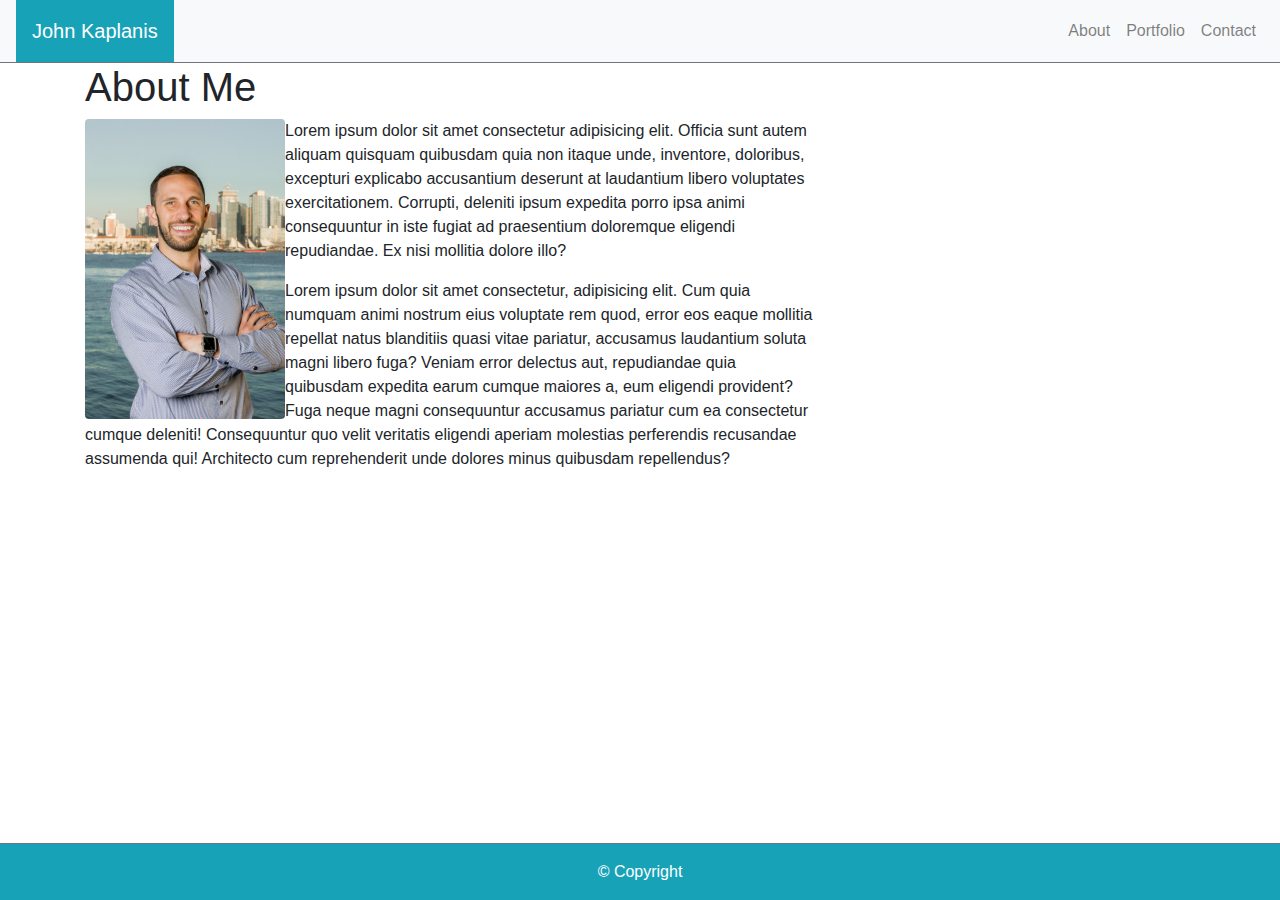
==== index.html @ fd573779 "Created container for About Me content, added responsive float left to achieve text wrapping and ite" ====
<!doctype html>
<html lang="en" class="h-100">

<head>
  <!-- Required meta tags -->
  <meta charset="utf-8">
  <meta name="viewport" content="width=device-width, initial-scale=1, shrink-to-fit=no">

  <!-- Bootstrap CSS -->
  <link rel="stylesheet" href="https://stackpath.bootstrapcdn.com/bootstrap/4.4.1/css/bootstrap.min.css"
    integrity="sha384-Vkoo8x4CGsO3+Hhxv8T/Q5PaXtkKtu6ug5TOeNV6gBiFeWPGFN9MuhOf23Q9Ifjh" crossorigin="anonymous">
  <link rel="stylesheet" href="style.css">
  <title>About Me</title>
</head>

<body class="d-flex flex-column h-100">
  <!-- Navbar header -->
  <nav class="navbar-expand navbar-light bg-light border-bottom border-secondary">
    <div class="container mw-100">
      <div class="row">
        <div class="col-sm  my-auto d-flex justify-content-center justify-content-sm-start">
          <span class="navbar-brand bg-info text-white h1 p-3 my-auto mx-0 ml-sm-3">John Kaplanis</span>
        </div>
        <div class="col-sm my-auto d-flex justify-content-center justify-content-sm-end">
          <div class="navbar-nav mx-0 mr-sm-3">
            <a class="nav-item nav-link" href="#">About <span class="sr-only">(current)</span></a>
            <a class="nav-item nav-link" href="#">Portfolio</a>
            <a class="nav-item nav-link" href="#">Contact</a>
          </div>
        </div>
      </div>
    </div>
  </nav>
  <!-- About Me container with profile image and text content -->
  <main class="container mw-sm-60">
    <h1>About Me</h1>
    <div class="row">
      <div class="col-8">
        <img src="./assets/Profile photo.jpeg" alt="John Kaplanis" class="rounded float-sm-left" width= "200">
     
        <p>Lorem ipsum dolor sit amet consectetur adipisicing elit. Officia sunt autem aliquam quisquam quibusdam quia
          non itaque unde, inventore, doloribus, excepturi explicabo accusantium deserunt at laudantium libero
          voluptates exercitationem. Corrupti, deleniti ipsum expedita porro ipsa animi consequuntur in iste fugiat ad
          praesentium doloremque eligendi repudiandae. Ex nisi mollitia dolore illo?</p>
        <p>Lorem ipsum dolor sit amet consectetur, adipisicing elit. Cum quia numquam animi nostrum eius voluptate rem
          quod, error eos eaque mollitia repellat natus blanditiis quasi vitae pariatur, accusamus laudantium soluta
          magni libero fuga? Veniam error delectus aut, repudiandae quia quibusdam expedita earum cumque maiores a, eum
          eligendi provident? Fuga neque magni consequuntur accusamus pariatur cum ea consectetur cumque deleniti!
          Consequuntur quo velit veritatis eligendi aperiam molestias perferendis recusandae assumenda qui! Architecto
          cum reprehenderit unde dolores minus quibusdam repellendus? </p>
      </div>
    </div>
  </main>

  <!-- Sticky footer -->
  <footer class="footer mt-auto py-3 bg-info border-top border-secondary">
    <span class="text-white d-flex justify-content-center">&copy; Copyright</span>
  </footer>
</body>

</html>
---- style.css ----
/* styling for body */


.navbar {
    background-color: #47A19B;
}

/* styling for my about me card */
.col {
    width:100%;
}

.card {
    max-width:500px;
    margin-top: 20px;

}

.card-img {
    max-width: 100px;
    margin-right: 10px;
    float: left;
}

/* styling for footer */

footer {
    background-color: gray;
}

@media screen and (max-width: 768px) {
    .card, .card-body, .card-img {  
        max-width: 100%;
    }

    .card-img{
        max-width: 200px;
    }
}


@media screen and (max-width: 576px) {
    .card, .card-body {  
        max-width: 100%;
        margin: 0 auto;
        float: none;
    }

    .card-img {
        float: none;
        margin: 0 auto;
        max-width: 100%;
    }
}
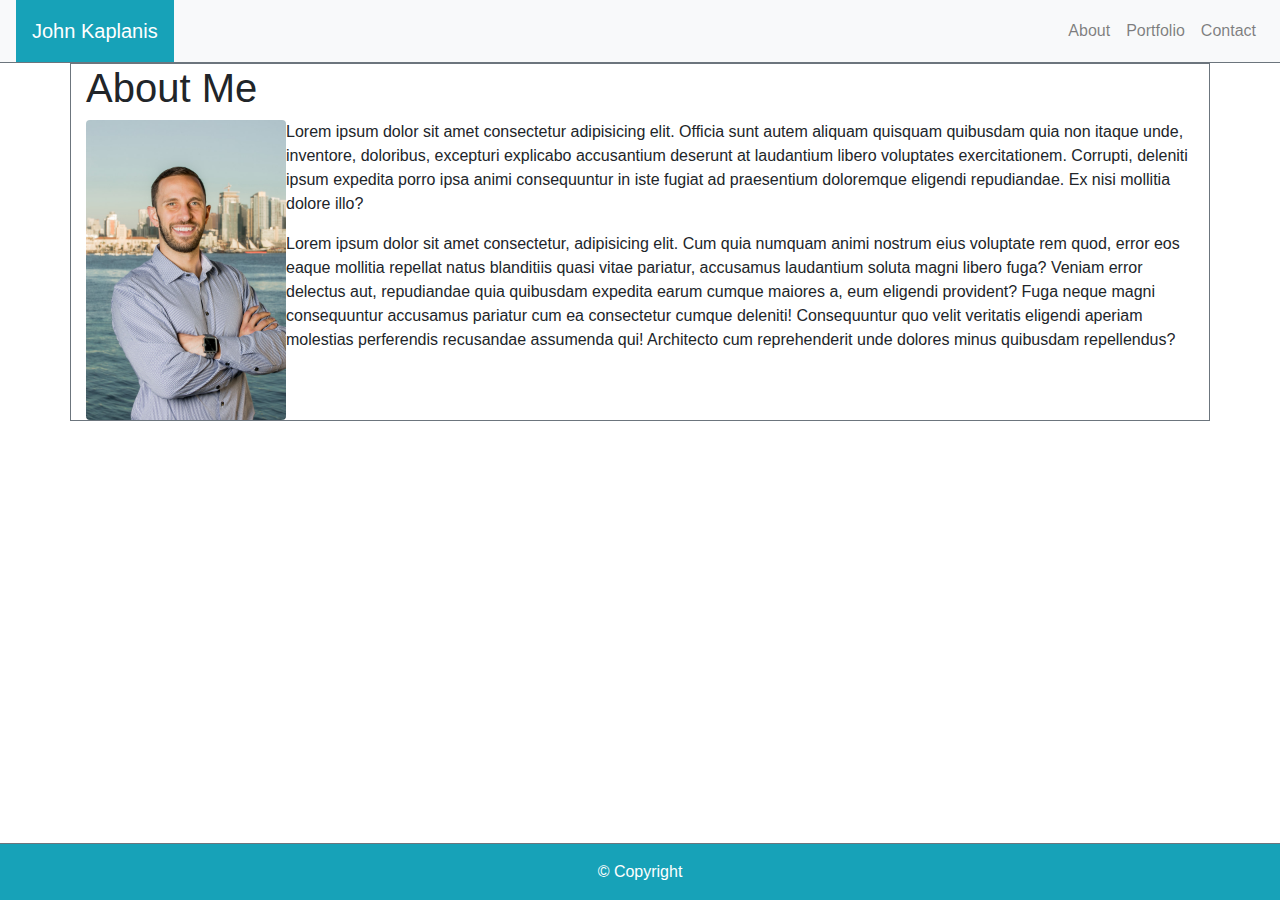
==== commit 7c24dc24: "Center About Me image when container xs" ====
--- a/index.html
+++ b/index.html
@@ -32,12 +32,13 @@
     </div>
   </nav>
   <!-- About Me container with profile image and text content -->
-  <main class="container mw-sm-60">
+  <main class="container border border-secondary">
     <h1>About Me</h1>
     <div class="row">
-      <div class="col-8">
+      <div class="col">
+        <div class="text-center">
         <img src="./assets/Profile photo.jpeg" alt="John Kaplanis" class="rounded float-sm-left" width= "200">
-     
+      </div>
         <p>Lorem ipsum dolor sit amet consectetur adipisicing elit. Officia sunt autem aliquam quisquam quibusdam quia
           non itaque unde, inventore, doloribus, excepturi explicabo accusantium deserunt at laudantium libero
           voluptates exercitationem. Corrupti, deleniti ipsum expedita porro ipsa animi consequuntur in iste fugiat ad
--- a/style.css
+++ b/style.css
@@ -1,55 +1,5 @@
-
-/* styling for body */
-
-
-.navbar {
-    background-color: #47A19B;
-}
-
-/* styling for my about me card */
-.col {
-    width:100%;
-}
-
-.card {
-    max-width:500px;
-    margin-top: 20px;
-
-}
-
-.card-img {
-    max-width: 100px;
-    margin-right: 10px;
-    float: left;
-}
-
-/* styling for footer */
-
-footer {
-    background-color: gray;
-}
-
-@media screen and (max-width: 768px) {
-    .card, .card-body, .card-img {  
-        max-width: 100%;
-    }
-
-    .card-img{
-        max-width: 200px;
-    }
-}
-
-
-@media screen and (max-width: 576px) {
-    .card, .card-body {  
-        max-width: 100%;
-        margin: 0 auto;
-        float: none;
-    }
-
-    .card-img {
-        float: none;
-        margin: 0 auto;
-        max-width: 100%;
-    }
-}+/* Repeating background pattern downloaded from toptal.com */
+body {
+    background: url(./assets/repeated-square.png);
+    background-repeat: repeat;
+  }
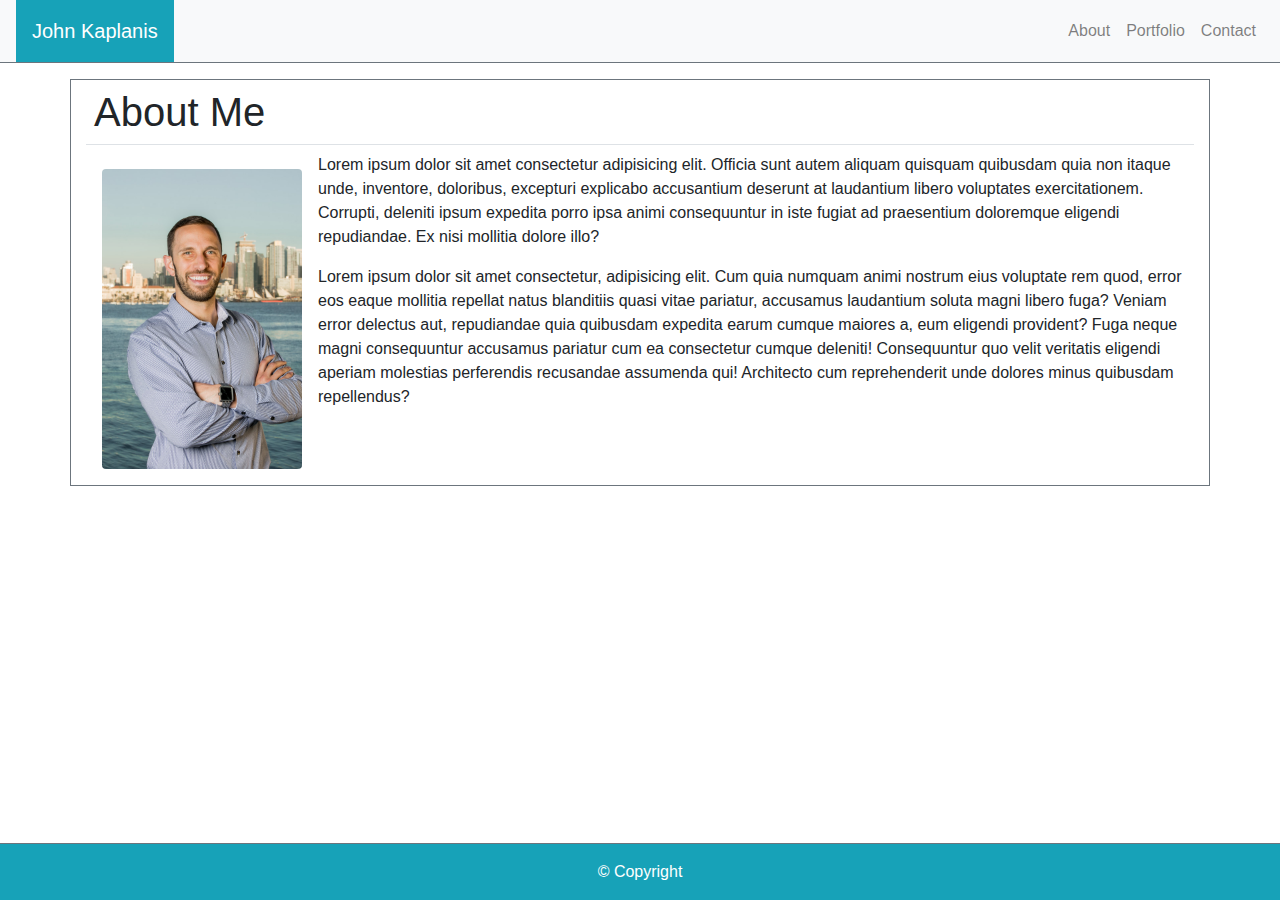
==== commit 00e45183: "Added padding to div wrapper enclosing Main. Added padding to contents in Main." ====
--- a/index.html
+++ b/index.html
@@ -32,26 +32,29 @@
     </div>
   </nav>
   <!-- About Me container with profile image and text content -->
-  <main class="container border border-secondary">
-    <h1>About Me</h1>
-    <div class="row">
-      <div class="col">
-        <div class="text-center">
-        <img src="./assets/Profile photo.jpeg" alt="John Kaplanis" class="rounded float-sm-left" width= "200">
+  <div class="p-3">
+    <main class="container border border-secondary bg-white">
+      <h1 class="p-2 border-bottom">About Me</h1>
+      <div class="row">
+        <div class="col">
+          <div class="text-center">
+            <img src="./assets/profile-photo.jpeg" alt="John Kaplanis" class="rounded float-sm-left m-3" width="200">
+          </div>
+          <p>Lorem ipsum dolor sit amet consectetur adipisicing elit. Officia sunt autem aliquam quisquam quibusdam quia
+            non itaque unde, inventore, doloribus, excepturi explicabo accusantium deserunt at laudantium libero
+            voluptates exercitationem. Corrupti, deleniti ipsum expedita porro ipsa animi consequuntur in iste fugiat ad
+            praesentium doloremque eligendi repudiandae. Ex nisi mollitia dolore illo?</p>
+          <p>Lorem ipsum dolor sit amet consectetur, adipisicing elit. Cum quia numquam animi nostrum eius voluptate rem
+            quod, error eos eaque mollitia repellat natus blanditiis quasi vitae pariatur, accusamus laudantium soluta
+            magni libero fuga? Veniam error delectus aut, repudiandae quia quibusdam expedita earum cumque maiores a,
+            eum
+            eligendi provident? Fuga neque magni consequuntur accusamus pariatur cum ea consectetur cumque deleniti!
+            Consequuntur quo velit veritatis eligendi aperiam molestias perferendis recusandae assumenda qui! Architecto
+            cum reprehenderit unde dolores minus quibusdam repellendus? </p>
+        </div>
       </div>
-        <p>Lorem ipsum dolor sit amet consectetur adipisicing elit. Officia sunt autem aliquam quisquam quibusdam quia
-          non itaque unde, inventore, doloribus, excepturi explicabo accusantium deserunt at laudantium libero
-          voluptates exercitationem. Corrupti, deleniti ipsum expedita porro ipsa animi consequuntur in iste fugiat ad
-          praesentium doloremque eligendi repudiandae. Ex nisi mollitia dolore illo?</p>
-        <p>Lorem ipsum dolor sit amet consectetur, adipisicing elit. Cum quia numquam animi nostrum eius voluptate rem
-          quod, error eos eaque mollitia repellat natus blanditiis quasi vitae pariatur, accusamus laudantium soluta
-          magni libero fuga? Veniam error delectus aut, repudiandae quia quibusdam expedita earum cumque maiores a, eum
-          eligendi provident? Fuga neque magni consequuntur accusamus pariatur cum ea consectetur cumque deleniti!
-          Consequuntur quo velit veritatis eligendi aperiam molestias perferendis recusandae assumenda qui! Architecto
-          cum reprehenderit unde dolores minus quibusdam repellendus? </p>
-      </div>
-    </div>
-  </main>
+    </main>
+  </div>
 
   <!-- Sticky footer -->
   <footer class="footer mt-auto py-3 bg-info border-top border-secondary">
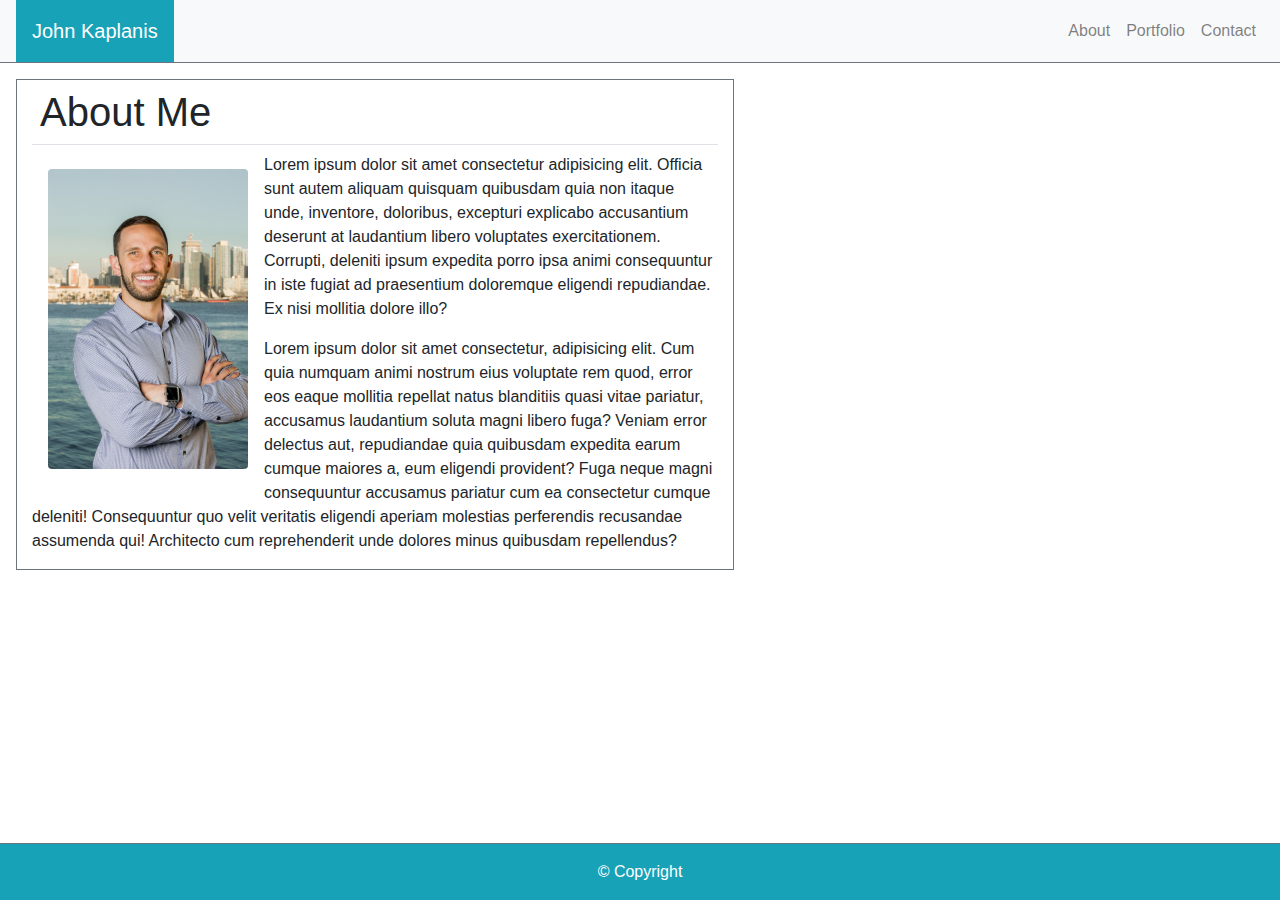
==== commit 7d75ea92: "set a max width on the main container in order to left align when md or larger." ====
--- a/index.html
+++ b/index.html
@@ -32,7 +32,7 @@
     </div>
   </nav>
   <!-- About Me container with profile image and text content -->
-  <div class="p-3">
+  <div class="p-3" style="max-width: 750px;">
     <main class="container border border-secondary bg-white">
       <h1 class="p-2 border-bottom">About Me</h1>
       <div class="row">
@@ -61,5 +61,5 @@
     <span class="text-white d-flex justify-content-center">&copy; Copyright</span>
   </footer>
 </body>
-
+ 
 </html>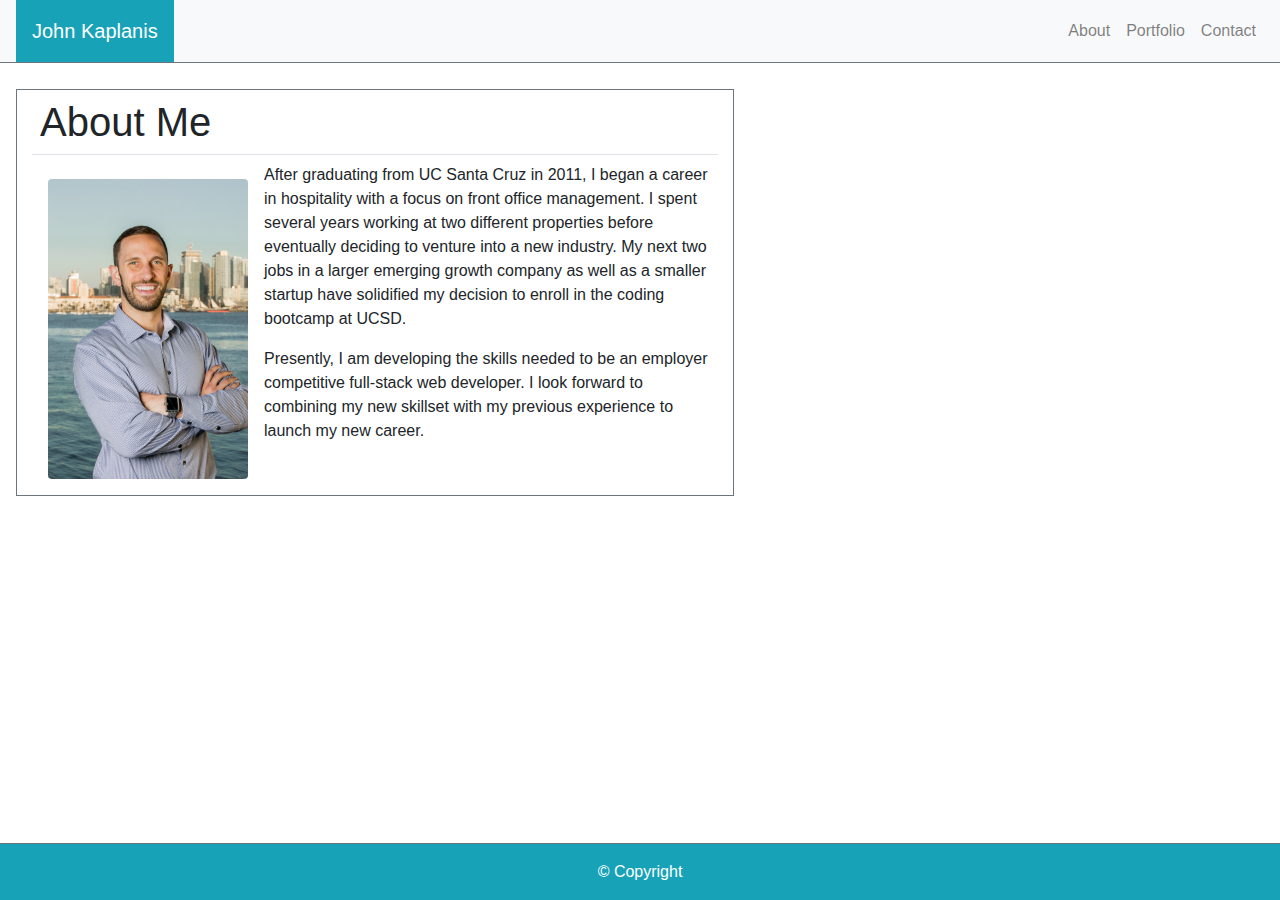
==== commit 7beab1c4: "Corrected responsiveness issues portfolio page was having on large screens. Added titles and images " ====
--- a/index.html
+++ b/index.html
@@ -40,17 +40,13 @@
           <div class="text-center">
             <img src="./assets/profile-photo.jpeg" alt="John Kaplanis" class="rounded float-sm-left m-3" width="200">
           </div>
-          <p>Lorem ipsum dolor sit amet consectetur adipisicing elit. Officia sunt autem aliquam quisquam quibusdam quia
-            non itaque unde, inventore, doloribus, excepturi explicabo accusantium deserunt at laudantium libero
-            voluptates exercitationem. Corrupti, deleniti ipsum expedita porro ipsa animi consequuntur in iste fugiat ad
-            praesentium doloremque eligendi repudiandae. Ex nisi mollitia dolore illo?</p>
-          <p>Lorem ipsum dolor sit amet consectetur, adipisicing elit. Cum quia numquam animi nostrum eius voluptate rem
-            quod, error eos eaque mollitia repellat natus blanditiis quasi vitae pariatur, accusamus laudantium soluta
-            magni libero fuga? Veniam error delectus aut, repudiandae quia quibusdam expedita earum cumque maiores a,
-            eum
-            eligendi provident? Fuga neque magni consequuntur accusamus pariatur cum ea consectetur cumque deleniti!
-            Consequuntur quo velit veritatis eligendi aperiam molestias perferendis recusandae assumenda qui! Architecto
-            cum reprehenderit unde dolores minus quibusdam repellendus? </p>
+          <p>After graduating from UC Santa Cruz in 2011, I began a career in hospitality with a focus on front office
+            management. I spent several years working at two different properties before eventually deciding to venture
+            into a new industry. My next two jobs in a larger emerging growth company as well as a smaller startup have
+            solidified my decision to enroll in the coding bootcamp at UCSD.
+          </p>
+          <p>Presently, I am developing the skills needed to be an employer competitive full-stack web developer. I look
+            forward to combining my new skillset with my previous experience to launch my new career.</p>
         </div>
       </div>
     </main>
@@ -61,5 +57,5 @@
     <span class="text-white d-flex justify-content-center">&copy; Copyright</span>
   </footer>
 </body>
- 
+
 </html>--- a/style.css
+++ b/style.css
@@ -3,3 +3,11 @@
     background: url(./assets/repeated-square.png);
     background-repeat: repeat;
   }
+
+  #img-overlay {
+    top: 70%;
+  }
+
+  main {
+    margin: 10px;
+  }
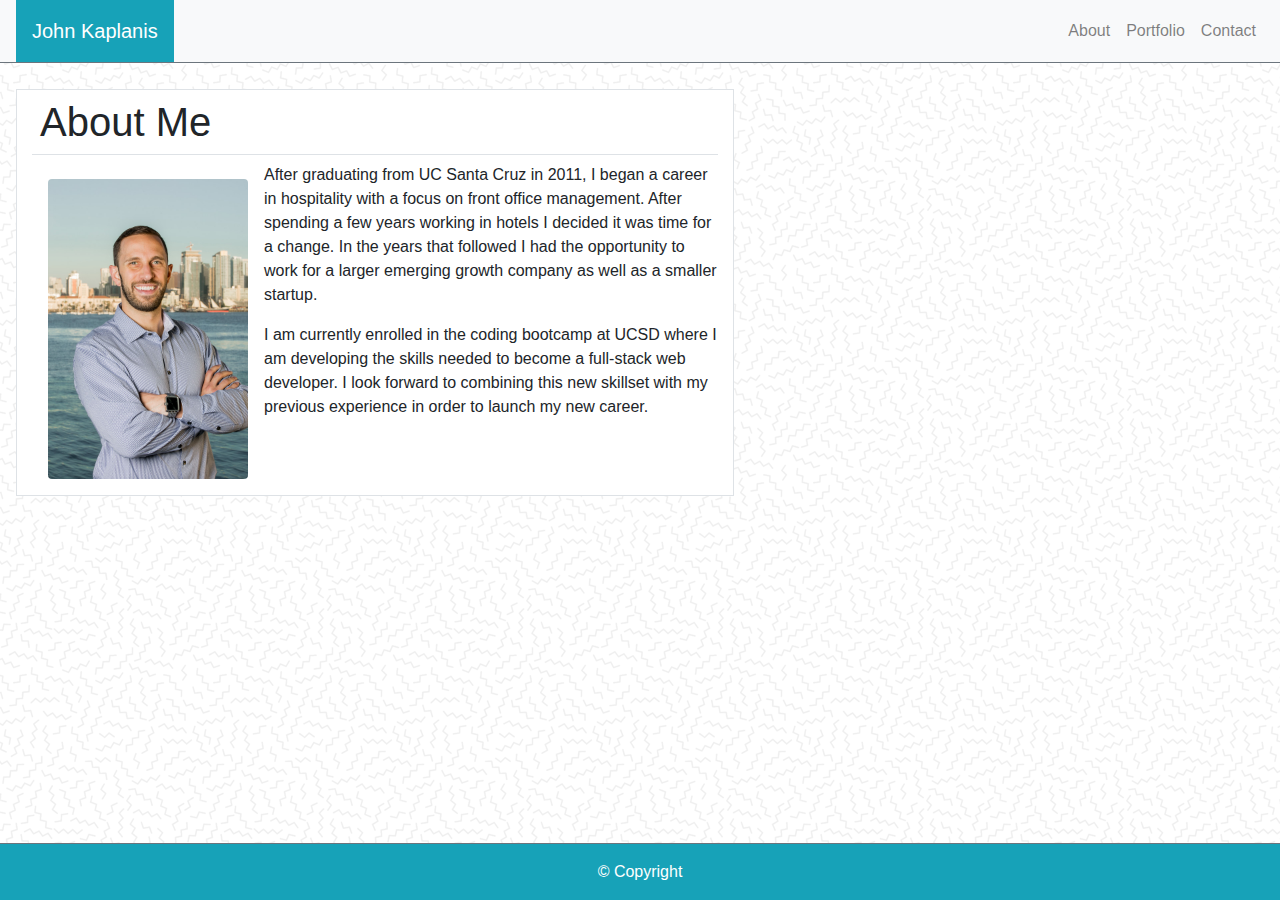
==== commit 7cd25c9a: "Updated ReadMe, added additional comments." ====
--- a/index.html
+++ b/index.html
@@ -13,19 +13,24 @@
   <title>About Me</title>
 </head>
 
+<!-- flex and h-100 needed for sticky footer to work (see h-100 in first html tag at the top of the page as well) -->
 <body class="d-flex flex-column h-100">
   <!-- Navbar header -->
   <nav class="navbar-expand navbar-light bg-light border-bottom border-secondary">
     <div class="container mw-100">
       <div class="row">
+        <!-- column takes its own row and content is centered until sm is reached, then it is justified left -->
         <div class="col-sm  my-auto d-flex justify-content-center justify-content-sm-start">
+          <!-- header has no marging until sm is reached, then it has margin left of 3 -->
           <span class="navbar-brand bg-info text-white h1 p-3 my-auto mx-0 ml-sm-3">John Kaplanis</span>
         </div>
+        <!-- column takes its own row and content is centered until sm is reached, then it is justified right -->
         <div class="col-sm my-auto d-flex justify-content-center justify-content-sm-end">
+          <!-- header has no margin until sm is reached, then it has margin right of 3 -->
           <div class="navbar-nav mx-0 mr-sm-3">
-            <a class="nav-item nav-link" href="#">About <span class="sr-only">(current)</span></a>
-            <a class="nav-item nav-link" href="#">Portfolio</a>
-            <a class="nav-item nav-link" href="#">Contact</a>
+            <a class="nav-item nav-link" href="./index.html">About <span class="sr-only">(current)</span></a>
+            <a class="nav-item nav-link" href="./portfolio.html">Portfolio</a>
+            <a class="nav-item nav-link" href="./contact.html">Contact</a>
           </div>
         </div>
       </div>
@@ -33,7 +38,7 @@
   </nav>
   <!-- About Me container with profile image and text content -->
   <div class="p-3" style="max-width: 750px;">
-    <main class="container border border-secondary bg-white">
+    <main class="container border bg-white">
       <h1 class="p-2 border-bottom">About Me</h1>
       <div class="row">
         <div class="col">
@@ -41,18 +46,19 @@
             <img src="./assets/profile-photo.jpeg" alt="John Kaplanis" class="rounded float-sm-left m-3" width="200">
           </div>
           <p>After graduating from UC Santa Cruz in 2011, I began a career in hospitality with a focus on front office
-            management. I spent several years working at two different properties before eventually deciding to venture
-            into a new industry. My next two jobs in a larger emerging growth company as well as a smaller startup have
-            solidified my decision to enroll in the coding bootcamp at UCSD.
+            management. After spending a few years working in hotels I decided it was time for a change. In the years
+            that followed I had the opportunity to work for a larger emerging growth company as well as a smaller
+            startup.
           </p>
-          <p>Presently, I am developing the skills needed to be an employer competitive full-stack web developer. I look
-            forward to combining my new skillset with my previous experience to launch my new career.</p>
+          <p>I am currently enrolled in the coding bootcamp at UCSD where I am developing the skills needed to become a
+            full-stack web developer. I look forward to combining this new skillset with my previous experience in order
+            to launch my new career.</p>
         </div>
       </div>
     </main>
   </div>
 
-  <!-- Sticky footer -->
+  <!-- Sticky footer with centered content-->
   <footer class="footer mt-auto py-3 bg-info border-top border-secondary">
     <span class="text-white d-flex justify-content-center">&copy; Copyright</span>
   </footer>
--- a/style.css
+++ b/style.css
@@ -1,13 +1,14 @@
 /* Repeating background pattern downloaded from toptal.com */
 body {
-    background: url(./assets/repeated-square.png);
+    background: url(./assets/memphis-mini.png);
     background-repeat: repeat;
   }
-
+/* image overlay allows the titles to cover the image, this css 
+is to move the H1 toward the bottom */
   #img-overlay {
     top: 70%;
   }
-
+/* add margin of 10px to the main wrapper */
   main {
     margin: 10px;
   }
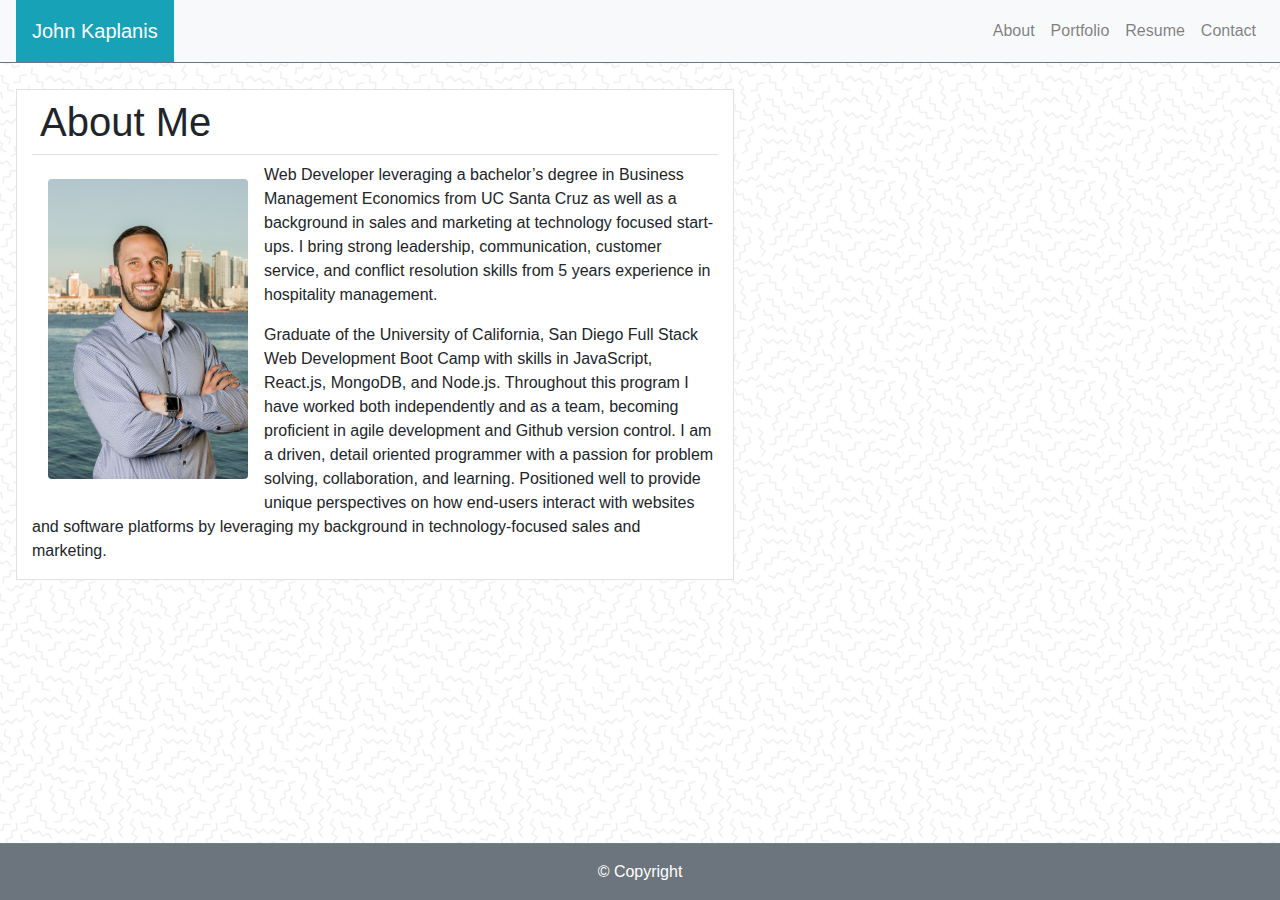
==== commit c4325794: "Merge pull request #2 from jkaplanis/resume" ====
--- a/index.html
+++ b/index.html
@@ -1,67 +1,108 @@
-<!doctype html>
+<!DOCTYPE html>
 <html lang="en" class="h-100">
+  <head>
+    <!-- Required meta tags -->
+    <meta charset="utf-8" />
+    <meta
+      name="viewport"
+      content="width=device-width, initial-scale=1, shrink-to-fit=no"
+    />
 
-<head>
-  <!-- Required meta tags -->
-  <meta charset="utf-8">
-  <meta name="viewport" content="width=device-width, initial-scale=1, shrink-to-fit=no">
+    <!-- Bootstrap CSS -->
+    <link
+      rel="stylesheet"
+      href="https://stackpath.bootstrapcdn.com/bootstrap/4.4.1/css/bootstrap.min.css"
+      integrity="sha384-Vkoo8x4CGsO3+Hhxv8T/Q5PaXtkKtu6ug5TOeNV6gBiFeWPGFN9MuhOf23Q9Ifjh"
+      crossorigin="anonymous"
+    />
+    <link rel="stylesheet" href="style.css" />
+    <title>About Me</title>
+  </head>
 
-  <!-- Bootstrap CSS -->
-  <link rel="stylesheet" href="https://stackpath.bootstrapcdn.com/bootstrap/4.4.1/css/bootstrap.min.css"
-    integrity="sha384-Vkoo8x4CGsO3+Hhxv8T/Q5PaXtkKtu6ug5TOeNV6gBiFeWPGFN9MuhOf23Q9Ifjh" crossorigin="anonymous">
-  <link rel="stylesheet" href="style.css">
-  <title>About Me</title>
-</head>
-
-<!-- flex and h-100 needed for sticky footer to work (see h-100 in first html tag at the top of the page as well) -->
-<body class="d-flex flex-column h-100">
-  <!-- Navbar header -->
-  <nav class="navbar-expand navbar-light bg-light border-bottom border-secondary">
-    <div class="container mw-100">
-      <div class="row">
-        <!-- column takes its own row and content is centered until sm is reached, then it is justified left -->
-        <div class="col-sm  my-auto d-flex justify-content-center justify-content-sm-start">
-          <!-- header has no marging until sm is reached, then it has margin left of 3 -->
-          <span class="navbar-brand bg-info text-white h1 p-3 my-auto mx-0 ml-sm-3">John Kaplanis</span>
-        </div>
-        <!-- column takes its own row and content is centered until sm is reached, then it is justified right -->
-        <div class="col-sm my-auto d-flex justify-content-center justify-content-sm-end">
-          <!-- header has no margin until sm is reached, then it has margin right of 3 -->
-          <div class="navbar-nav mx-0 mr-sm-3">
-            <a class="nav-item nav-link" href="./index.html">About <span class="sr-only">(current)</span></a>
-            <a class="nav-item nav-link" href="./portfolio.html">Portfolio</a>
-            <a class="nav-item nav-link" href="./contact.html">Contact</a>
+  <!-- flex and h-100 needed for sticky footer to work (see h-100 in first html tag at the top of the page as well) -->
+  <body class="d-flex flex-column h-100">
+    <!-- Navbar header -->
+    <nav
+      class="navbar-expand navbar-light bg-light border-bottom border-secondary"
+    >
+      <div class="container mw-100">
+        <div class="row">
+          <!-- column takes its own row and content is centered until sm is reached, then it is justified left -->
+          <div
+            class="col-sm  my-auto d-flex justify-content-center justify-content-sm-start"
+          >
+            <!-- header has no marging until sm is reached, then it has margin left of 3 -->
+            <span
+              class="navbar-brand bg-info text-white h1 p-3 my-auto mx-0 ml-sm-3"
+              >John Kaplanis</span
+            >
+          </div>
+          <!-- column takes its own row and content is centered until sm is reached, then it is justified right -->
+          <div
+            class="col-sm my-auto d-flex justify-content-center justify-content-sm-end"
+          >
+            <!-- header has no margin until sm is reached, then it has margin right of 3 -->
+            <div class="navbar-nav mx-0 mr-sm-3">
+              <a class="nav-item nav-link" href="./index.html"
+                >About <span class="sr-only">(current)</span></a
+              >
+              <a class="nav-item nav-link" href="./portfolio.html">Portfolio</a>
+              <a
+                class="nav-item nav-link"
+                href="./assets/john-kaplanis-resume.pdf"
+                target="_blank"
+                >Resume</a
+              >
+              <a class="nav-item nav-link" href="./contact.html">Contact</a>
+            </div>
           </div>
         </div>
       </div>
+    </nav>
+    <!-- About Me container with profile image and text content -->
+    <div class="p-3" style="max-width: 750px;">
+      <main class="container border bg-white">
+        <h1 class="p-2 border-bottom">About Me</h1>
+        <div class="row">
+          <div class="col">
+            <div class="text-center">
+              <img
+                src="./assets/profile-photo.jpeg"
+                alt="John Kaplanis"
+                class="rounded float-sm-left m-3"
+                width="200"
+              />
+            </div>
+            <p>
+              Web Developer leveraging a bachelor’s degree in Business
+              Management Economics from UC Santa Cruz as well as a background in
+              sales and marketing at technology focused start-ups. I bring
+              strong leadership, communication, customer service, and conflict
+              resolution skills from 5 years experience in hospitality
+              management.
+            </p>
+            <p>
+              Graduate of the University of California, San Diego Full Stack Web
+              Development Boot Camp with skills in JavaScript, React.js,
+              MongoDB, and Node.js. Throughout this program I have worked both
+              independently and as a team, becoming proficient in agile
+              development and Github version control. I am a driven, detail
+              oriented programmer with a passion for problem solving,
+              collaboration, and learning. Positioned well to provide unique
+              perspectives on how end-users interact with websites and software
+              platforms by leveraging my background in technology-focused sales
+              and marketing.
+            </p>
+          </div>
+        </div>
+      </main>
     </div>
-  </nav>
-  <!-- About Me container with profile image and text content -->
-  <div class="p-3" style="max-width: 750px;">
-    <main class="container border bg-white">
-      <h1 class="p-2 border-bottom">About Me</h1>
-      <div class="row">
-        <div class="col">
-          <div class="text-center">
-            <img src="./assets/profile-photo.jpeg" alt="John Kaplanis" class="rounded float-sm-left m-3" width="200">
-          </div>
-          <p>After graduating from UC Santa Cruz in 2011, I began a career in hospitality with a focus on front office
-            management. After spending a few years working in hotels I decided it was time for a change. In the years
-            that followed I had the opportunity to work for a larger emerging growth company as well as a smaller
-            startup.
-          </p>
-          <p>I am currently enrolled in the coding bootcamp at UCSD where I am developing the skills needed to become a
-            full-stack web developer. I look forward to combining this new skillset with my previous experience in order
-            to launch my new career.</p>
-        </div>
-      </div>
-    </main>
-  </div>
 
-  <!-- Sticky footer with centered content-->
-  <footer class="footer mt-auto py-3 bg-info border-top border-secondary">
-    <span class="text-white d-flex justify-content-center">&copy; Copyright</span>
-  </footer>
-</body>
-
-</html>+    <!-- Sticky footer with centered content-->
+    <footer class="footer mt-auto py-3 bg-secondary border-top border-info">
+      <span class="text-white d-flex justify-content-center"
+        >&copy; Copyright</span
+      >
+    </footer>
+  </body>
+</html>
--- a/style.css
+++ b/style.css
@@ -1,14 +1,24 @@
 /* Repeating background pattern downloaded from toptal.com */
 body {
-    background: url(./assets/memphis-mini.png);
-    background-repeat: repeat;
-  }
+  background: url(./assets/memphis-mini.png);
+  background-repeat: repeat;
+}
 /* image overlay allows the titles to cover the image, this css 
 is to move the H1 toward the bottom */
-  #img-overlay {
-    top: 70%;
-  }
+#img-overlay {
+  top: 70%;
+}
 /* add margin of 10px to the main wrapper */
-  main {
-    margin: 10px;
-  }
+main {
+  margin: 10px;
+}
+
+#github-button {
+  color: white;
+  background-color: #2f292e;
+}
+
+#linkedin-button {
+  color: white;
+  background-color: #2e77b0;
+}
